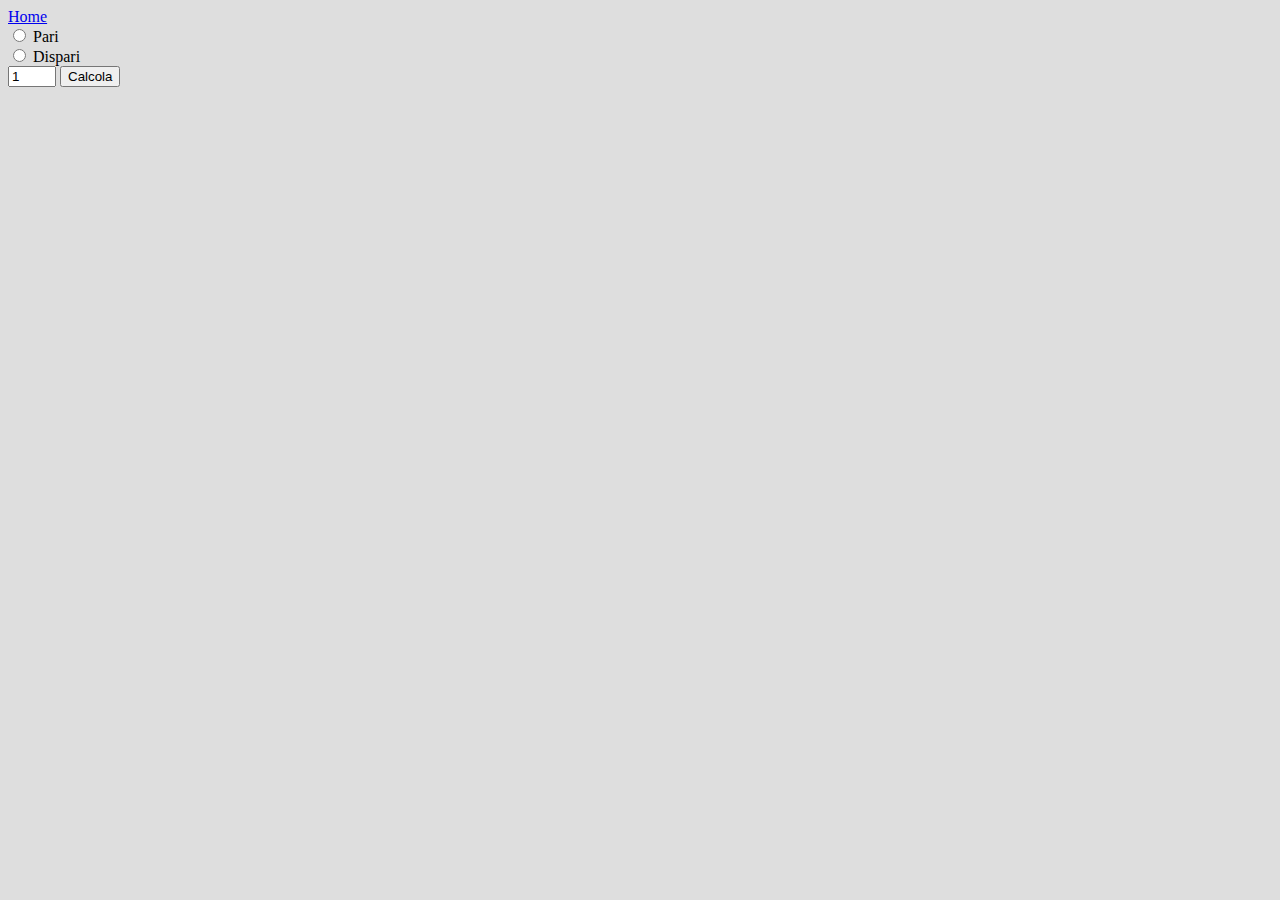
==== pages/pages2.html @ ac50e219 "problema con addEventListerner" ====
<!DOCTYPE html>
<html lang="it">

<head>
    <meta charset="UTF-8">
    <meta http-equiv="X-UA-Compatible" content="IE=edge">
    <meta name="viewport" content="width=device-width, initial-scale=1.0">
    <link rel="stylesheet" href="https://cdnjs.cloudflare.com/ajax/libs/font-awesome/6.2.0/css/all.min.css"
        integrity="sha512-xh6O/CkQoPOWDdYTDqeRdPCVd1SpvCA9XXcUnZS2FmJNp1coAFzvtCN9BmamE+4aHK8yyUHUSCcJHgXloTyT2A=="
        crossorigin="anonymous" referrerpolicy="no-referrer" />

    <!-- FRAMEWORK BOOTSRAP CSS Only -->
    <link href="https://cdn.jsdelivr.net/npm/bootstrap@5.2.1/dist/css/bootstrap.min.css" rel="stylesheet"
        integrity="sha384-iYQeCzEYFbKjA/T2uDLTpkwGzCiq6soy8tYaI1GyVh/UjpbCx/TYkiZhlZB6+fzT" crossorigin="anonymous">

    <!-- SCRIPT Libreria -->
    <script src="../js/libreria.js"></script>
    <!-- CSS -->
    <link rel="stylesheet" href="../css/style.css">

    <!-- TITLE -->
    <title>js-paliedispari2</title>
</head>

<body>
    <div class="float-end"><a href="../index.html">Home</a></div>
    <div id="my-cont">
        <div>
            <input type="radio" id="pari" name="pari_dispari" value="pari">
            <label for="pari">Pari</label><br>

            <input type="radio" id="dispari" name="pari_dispari" value="dispari">
            <label for="dispari">Dispari</label><br>

            <input id="numberInput" type="number" min="1" max="5" value="1">
            <button id="calc-input">Calcola</button>
        </div>
    </div>

    </div>

    <!-- SCRIPT -->
    <script src="../js/script2.js"></script>
</body>

</html>
---- css/style.css ----
/* RESET */
.clearfix::after {
    content: "";
    display: block;
    clear: both;
}

.debug {
    border: 1px solid black;
    min-height: 50px;
}

body {
    background-color: #dedede;
}

.wrapper {
    display: flex;
    flex-direction: column;
    align-items: center;
}

.my-container {
    width: 500px;
    min-height: 50px;
    margin: 0 auto;
    background-color: #ff0000;
}

/* TEXT */

/* PADDING & MARGIN */

/* COLOR */

/* GENERAL */

/* HEADER */

/* MAIN */
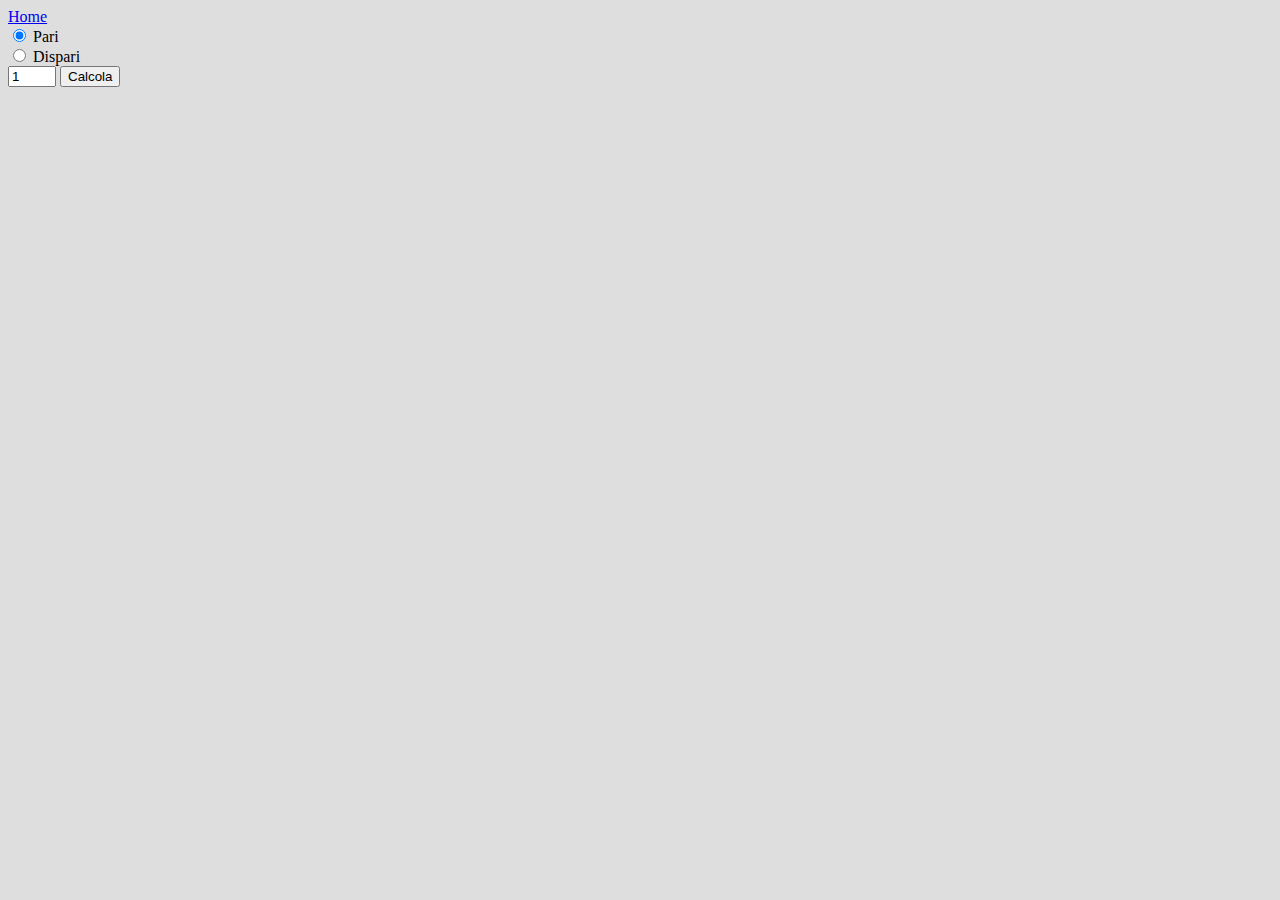
==== commit 3c5c8e47: "esercizio con correzione" ====
--- a/pages/pages2.html
+++ b/pages/pages2.html
@@ -5,9 +5,10 @@
     <meta charset="UTF-8">
     <meta http-equiv="X-UA-Compatible" content="IE=edge">
     <meta name="viewport" content="width=device-width, initial-scale=1.0">
-    <link rel="stylesheet" href="https://cdnjs.cloudflare.com/ajax/libs/font-awesome/6.2.0/css/all.min.css"
+
+    <!-- <link rel="stylesheet" href="https://cdnjs.cloudflare.com/ajax/libs/font-awesome/6.2.0/css/all.min.css"
         integrity="sha512-xh6O/CkQoPOWDdYTDqeRdPCVd1SpvCA9XXcUnZS2FmJNp1coAFzvtCN9BmamE+4aHK8yyUHUSCcJHgXloTyT2A=="
-        crossorigin="anonymous" referrerpolicy="no-referrer" />
+        crossorigin="anonymous" referrerpolicy="no-referrer" /> -->
 
     <!-- FRAMEWORK BOOTSRAP CSS Only -->
     <link href="https://cdn.jsdelivr.net/npm/bootstrap@5.2.1/dist/css/bootstrap.min.css" rel="stylesheet"
@@ -26,13 +27,13 @@
     <div class="float-end"><a href="../index.html">Home</a></div>
     <div id="my-cont">
         <div>
-            <input type="radio" id="pari" name="pari_dispari" value="pari">
+            <input type="radio" id="pari" name="pari_dispari" value="pari" checked>
             <label for="pari">Pari</label><br>
 
             <input type="radio" id="dispari" name="pari_dispari" value="dispari">
             <label for="dispari">Dispari</label><br>
 
-            <input id="numberInput" type="number" min="1" max="5" value="1">
+            <input id="numberInput" type="number" min="1" max="5" value="1" step="1">
             <button id="calc-input">Calcola</button>
         </div>
     </div>
